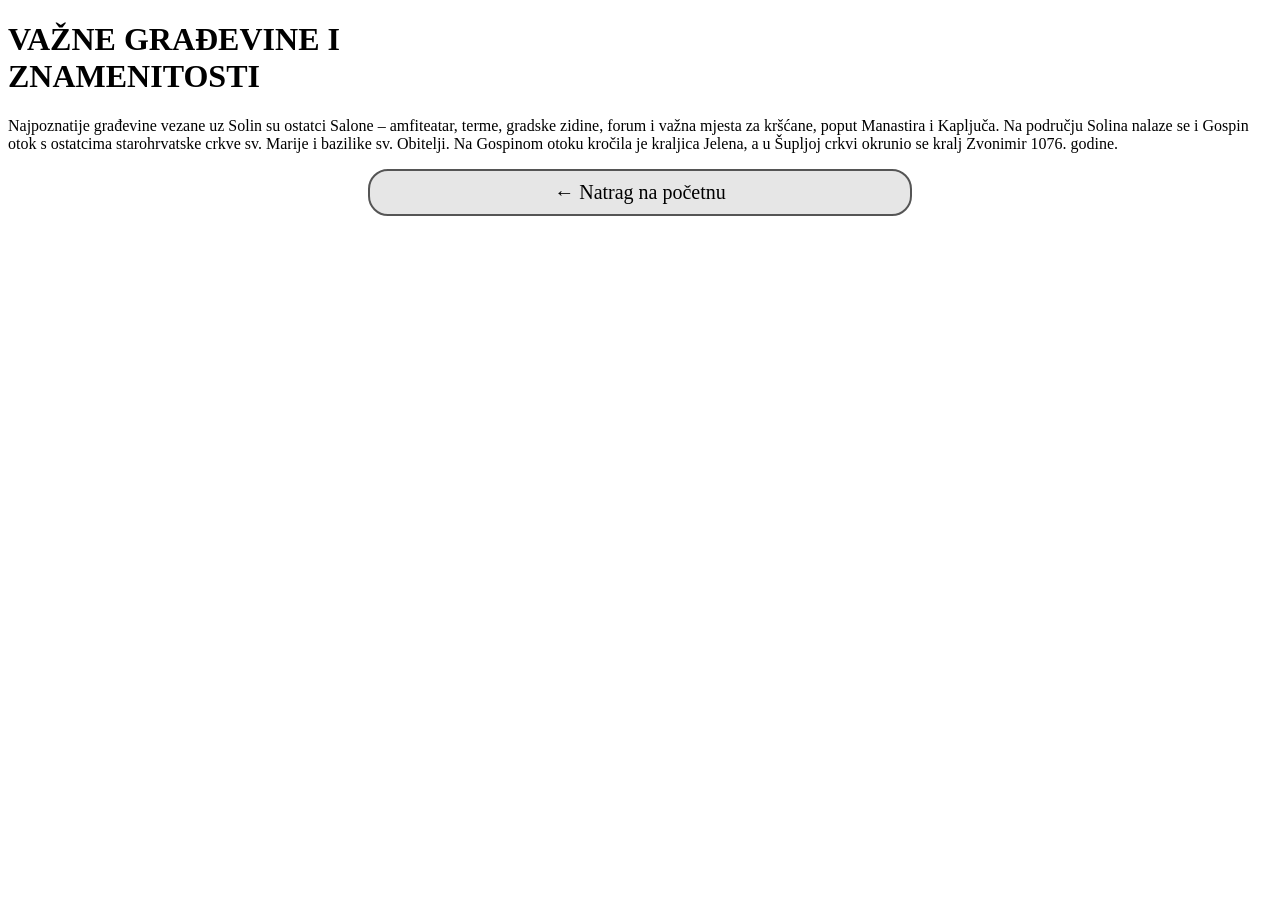
==== Mateo Brajkovic/povijesne-gradjevine.html @ d9104aab "Mateo Brajković" ====
﻿<!DOCTYPE html>
<html lang="hr">
<head>
    <meta charset="UTF-8">
    <title>Važne građevine i znamenitosti</title>
    <link rel="stylesheet" href="style.css">
</head>
<body>

    <h1>VAŽNE GRAĐEVINE I<br>ZNAMENITOSTI</h1>

    <div class="container">
        <div class="content">
            <p>
                Najpoznatije građevine vezane uz Solin su ostatci Salone –
                amfiteatar, terme, gradske zidine, forum i važna mjesta za kršćane,
                poput Manastira i Kapljuča. Na području Solina nalaze se i Gospin otok
                s ostatcima starohrvatske crkve sv. Marije i bazilike sv. Obitelji.
                Na Gospinom otoku kročila je kraljica Jelena, a u Šupljoj crkvi
                okrunio se kralj Zvonimir 1076. godine.
            </p>
        </div>

        <a href="index.html" class="back-button">← Natrag na početnu</a>
    </div>

</body>
</html>
---- Mateo Brajkovic/style.css ----
﻿/* ======================
   ZAJEDNIČKI STIL ZA SVE GUMBOVE
   ====================== */

.button,
.back-button,
.back-link {
    display: block; /* svi u svojem redu */
    width: 80%;
    max-width: 500px;
    margin: 15px auto;
    padding: 10px 20px;
    background-color: #e6e6e6;
    border: 2px solid #555;
    border-radius: 20px;
    text-align: center;
    font-size: 20px;
    text-decoration: none;
    color: black;
    transition: background-color 0.2s;
}

    /* Hover efekt za sve gumbe */
    .button:hover,
    .back-button:hover,
    .back-link:hover {
        background-color: #d2d2d2;
    }

/* ======================
   NASLOV POČETNE STRANICE
   ====================== */

.title {
    text-align: center;
    margin-top: 30px;
    margin-bottom: 20px;
    font-size: 40px;
    letter-spacing: 2px;
}
/* ======================
   NASLOVNA SLIKA
   ====================== */

.main-image {
    width: 80%;
    max-width: 800px;
    height: 280px;
    margin: 0 auto 30px auto;
    background-image: url("./images/solin_main.jpg");
    background-size: cover;
    background-position: center;
    border: 2px solid #555;
}
/* ======================
   GUMBI ISPOD NASLOVA
   ====================== */

.container.buttons {
    text-align: center;
}
/* ======================
   GALERIJA – SVE SLIKE ISTE VELIČINE
   ====================== */

.gallery {
    text-align: center;
}

figure {
    width: 80%;
    max-width: 500px;
    margin: 25px auto;
    text-align: center;
}

    figure img {
        width: 100%;
        aspect-ratio: 3 / 2; /* SVE slike ISTI OMJER */
        object-fit: cover;
        display: block;
        border: 2px solid #555;
    }

figcaption {
    margin-top: 8px;
    font-size: 16px;
    color: #333;
    font-style: italic;
}
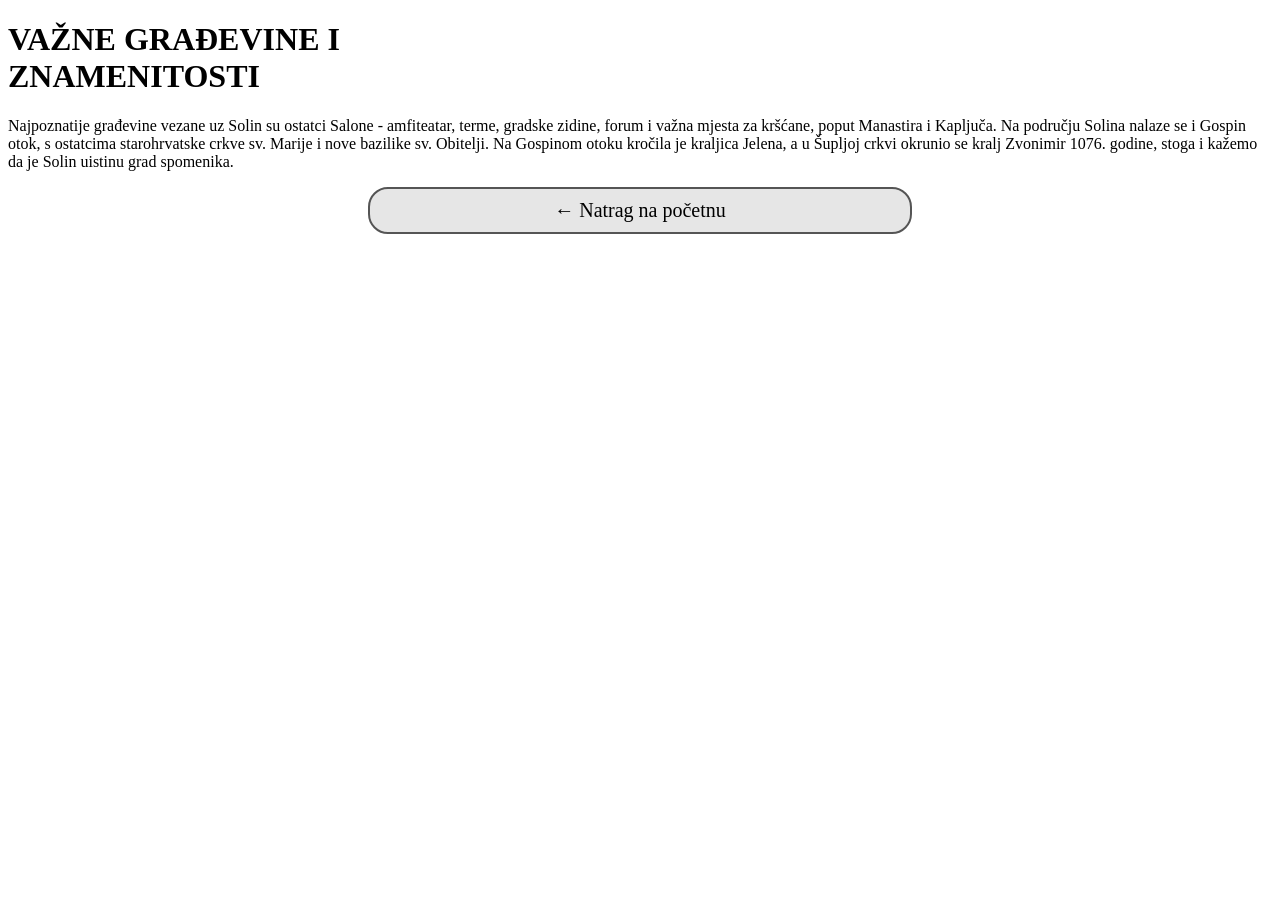
==== commit 5376b2a3: "Update povijesne-gradjevine.html" ====
--- a/Mateo Brajkovic/povijesne-gradjevine.html
+++ b/Mateo Brajkovic/povijesne-gradjevine.html
@@ -12,12 +12,9 @@
     <div class="container">
         <div class="content">
             <p>
-                Najpoznatije građevine vezane uz Solin su ostatci Salone –
-                amfiteatar, terme, gradske zidine, forum i važna mjesta za kršćane,
-                poput Manastira i Kapljuča. Na području Solina nalaze se i Gospin otok
-                s ostatcima starohrvatske crkve sv. Marije i bazilike sv. Obitelji.
-                Na Gospinom otoku kročila je kraljica Jelena, a u Šupljoj crkvi
-                okrunio se kralj Zvonimir 1076. godine.
+                Najpoznatije građevine vezane uz Solin su ostatci Salone - amfiteatar, terme, gradske zidine, forum i važna mjesta za kršćane, poput Manastira i Kapljuča. 
+                Na području Solina nalaze se i Gospin otok, s ostatcima starohrvatske crkve sv. Marije i nove bazilike sv. Obitelji. 
+                Na Gospinom otoku kročila je kraljica Jelena, a u Šupljoj crkvi okrunio se kralj Zvonimir 1076. godine, stoga i kažemo da je Solin uistinu grad spomenika.
             </p>
         </div>
 
